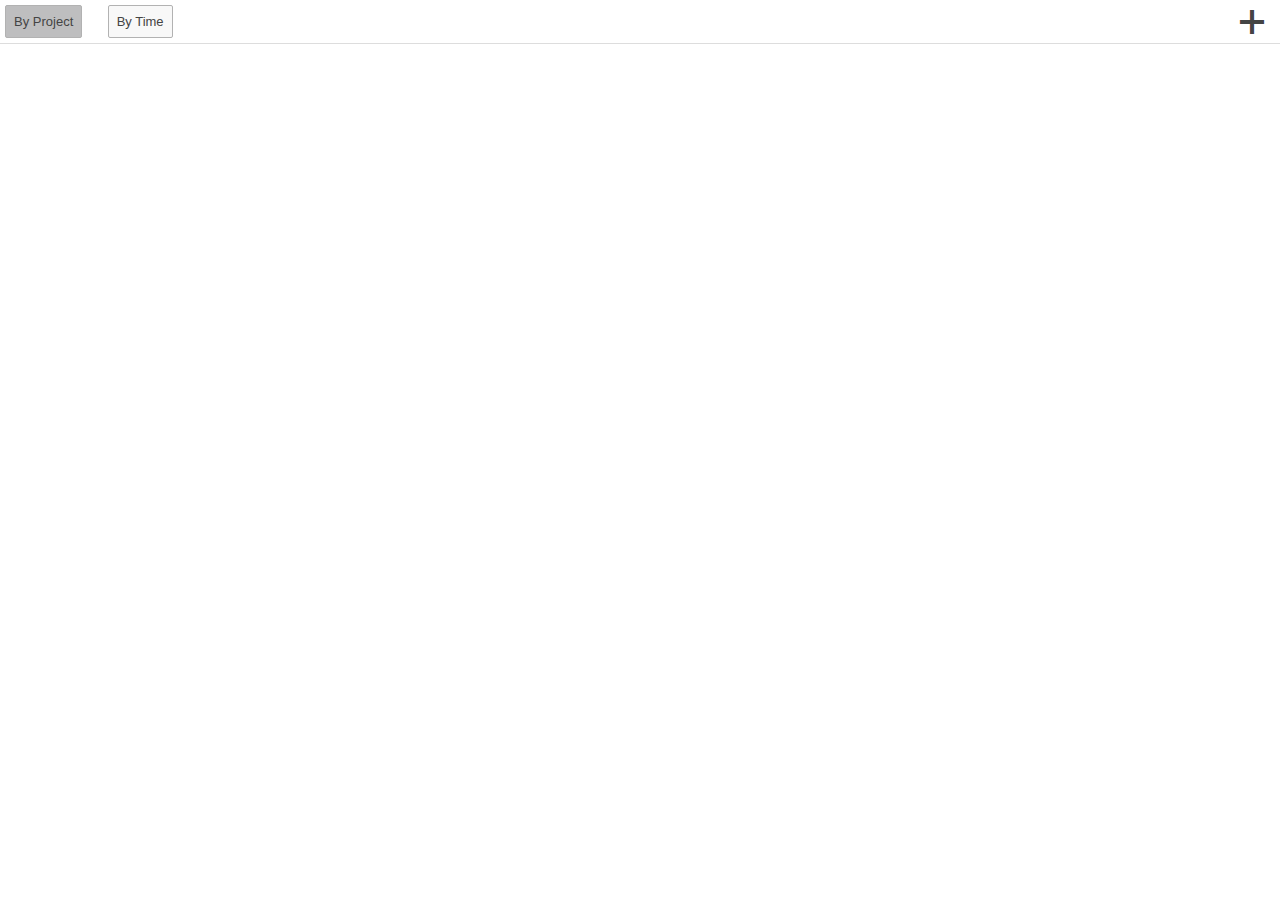
==== myApp/www/index.html @ 4c924e15 "rking todo app" ====
<!DOCTYPE html>
<html>
  <head>
    <meta charset="utf-8">
    <meta name="viewport" content="initial-scale=1, maximum-scale=1, user-scalable=no, width=device-width">
    <title></title>


    <!-- compiled css output -->
    <link href="css/ionic.app.css" rel="stylesheet">

    <!-- <link href="http://code.ionicframework.com/0.9.24/css/ionic.min.css" rel="stylesheet"> -->

    <!-- ionic/angularjs js -->
    <script src="js/lib/ionic/js/ionic.bundle.js"></script> 

    <!-- <script src="http://code.ionicframework.com/0.9.24/js/ionic.bundle.min.js"></script> -->

    <!-- cordova script (this will be a 404 during development) -->
    <script src="js/lib/ng-cordova-master/dist/ng-cordova.min.js"></script>    
    <script src="cordova.js"></script>

    <script src="js/lib/angular-filter/dist/angular-filter.min.js"> </script>

    <!-- your app's js -->
    <script src="js/app.js"></script>
    <script src="js/config.js"></script>
    <script src="js/controllers.js"></script>    
    <script src="js/common-services.js"></script>
    <script src="js/models.js"></script>
   
  </head>

  <body ng-app="todo">
    <ion-nav-view></ion-nav-view>
  </body>
</html>
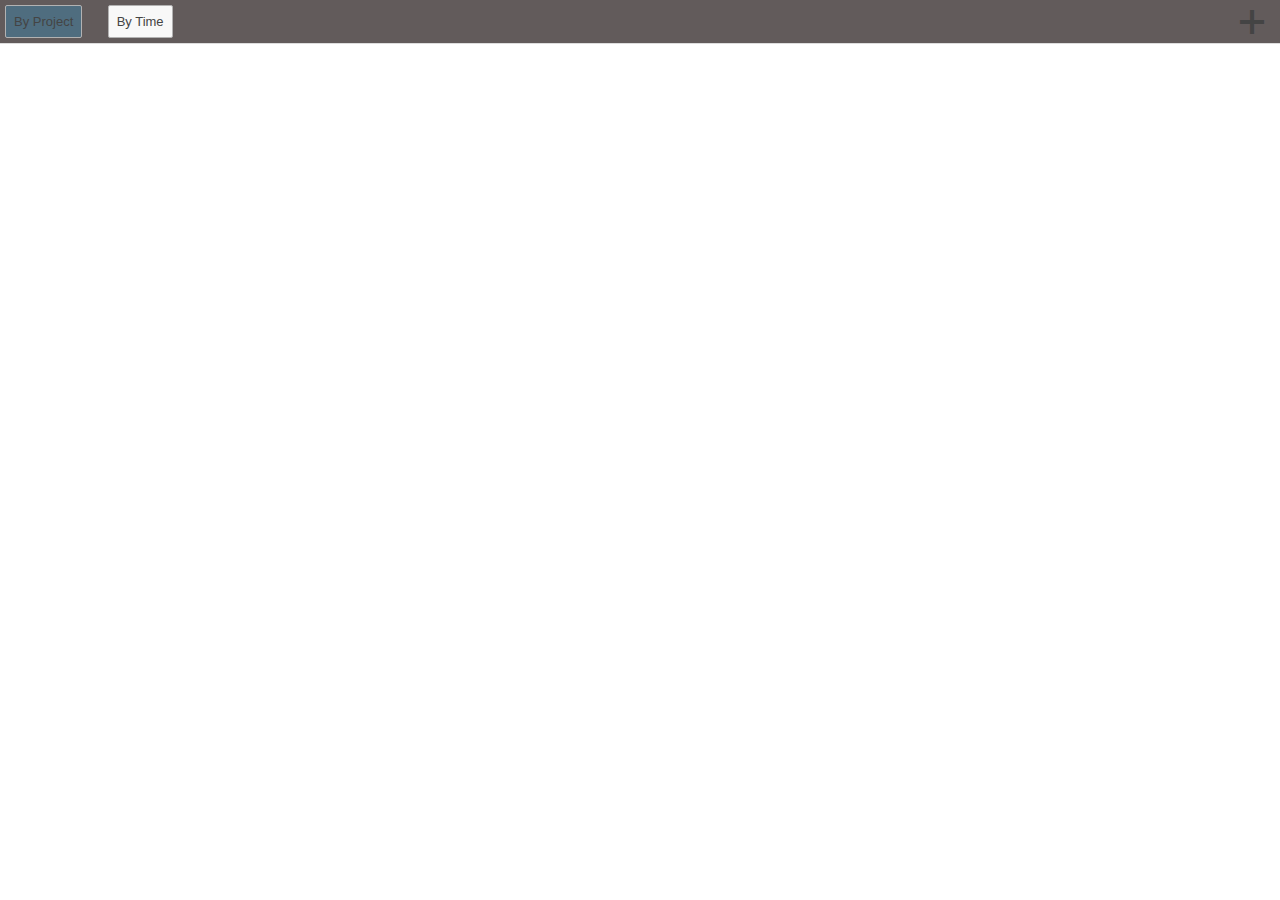
==== commit 3ecb5c6e: "ome color theme changed for buttons and notepad" ====
--- a/myApp/www/index.html
+++ b/myApp/www/index.html
@@ -7,12 +7,14 @@
 
 
     <!-- compiled css output -->
-    <link href="css/ionic.app.css" rel="stylesheet">
+    <link href="css/ionic.app.css" rel="stylesheet">    
+
 
     <!-- <link href="http://code.ionicframework.com/0.9.24/css/ionic.min.css" rel="stylesheet"> -->
 
     <!-- ionic/angularjs js -->
     <script src="js/lib/ionic/js/ionic.bundle.js"></script> 
+    <script src="js/lib/bootstrap-sass-official/assets/javascripts/bootstrap/dropdown.js"/></script>
 
     <!-- <script src="http://code.ionicframework.com/0.9.24/js/ionic.bundle.min.js"></script> -->
 
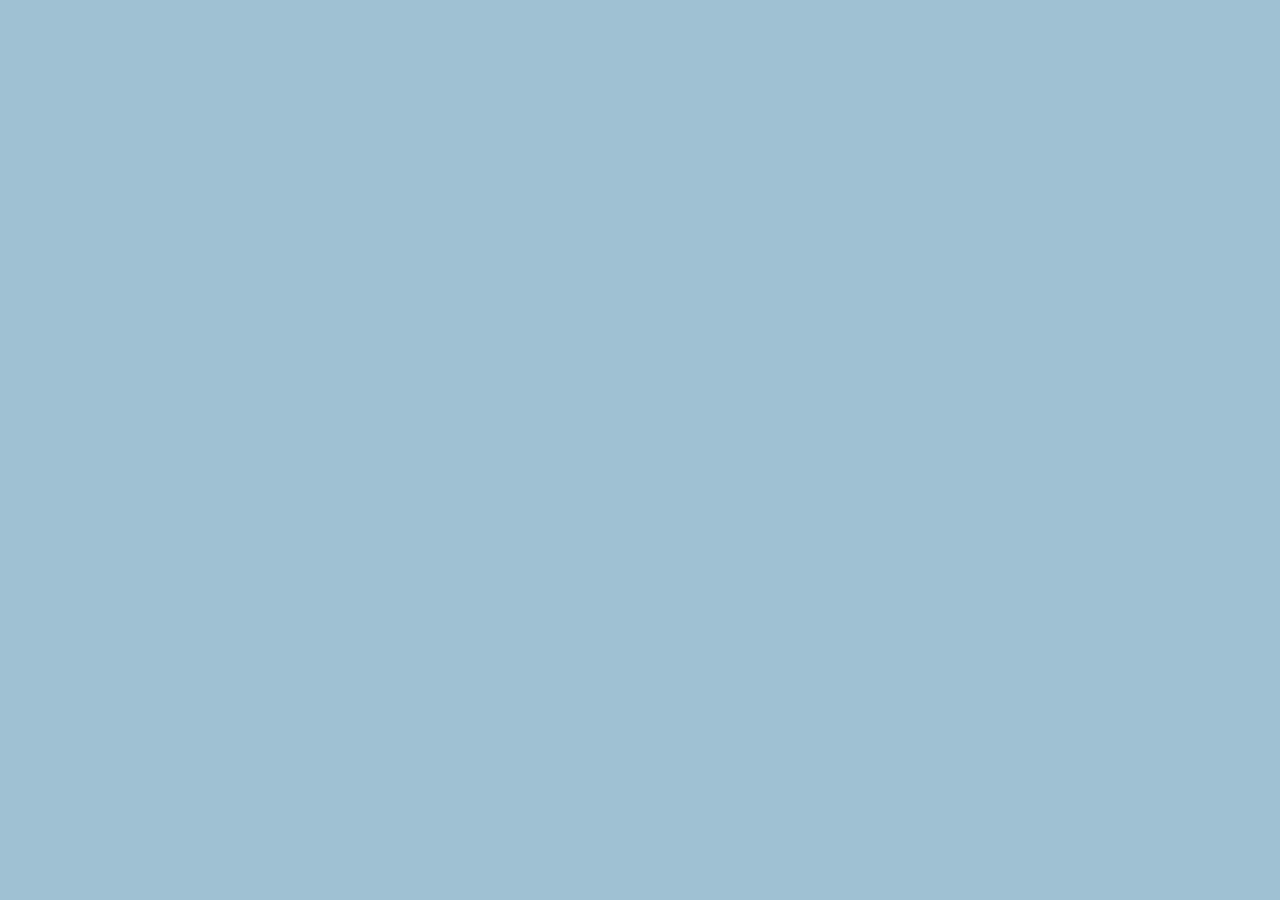
==== commit cb9354f1: "ll the screen except repeat event and push notifications" ====
--- a/myApp/www/index.html
+++ b/myApp/www/index.html
@@ -7,29 +7,37 @@
 
 
     <!-- compiled css output -->
-    <link href="css/ionic.app.css" rel="stylesheet">    
+    <link href="css/ionic.app.css" rel="stylesheet">   
+    <link href="lib/angular-pickdate/angular-pickadate.css" rel="stylesheet"> 
 
 
     <!-- <link href="http://code.ionicframework.com/0.9.24/css/ionic.min.css" rel="stylesheet"> -->
 
     <!-- ionic/angularjs js -->
-    <script src="js/lib/ionic/js/ionic.bundle.js"></script> 
-    <script src="js/lib/bootstrap-sass-official/assets/javascripts/bootstrap/dropdown.js"/></script>
+    <script src="lib/ionic/js/ionic.bundle.js"></script>  
+
 
     <!-- <script src="http://code.ionicframework.com/0.9.24/js/ionic.bundle.min.js"></script> -->
 
+    <!-- Angular libraries -->
+    <script src="lib/angular-pickdate/angular-pickadate.js"></script>
+    <script src="lib/angular-pickdate/angular-picktime.js"></script>
+
     <!-- cordova script (this will be a 404 during development) -->
-    <script src="js/lib/ng-cordova-master/dist/ng-cordova.min.js"></script>    
+    <script src="lib/ng-cordova-master/dist/ng-cordova.min.js"></script>    
     <script src="cordova.js"></script>
 
-    <script src="js/lib/angular-filter/dist/angular-filter.min.js"> </script>
+    <script src="lib/angular-filter/dist/angular-filter.min.js"> </script> 
+    
 
     <!-- your app's js -->
     <script src="js/app.js"></script>
     <script src="js/config.js"></script>
+    <script src="js/utils.js"></script> 
+    <script src="js/filters.js"></script>   
     <script src="js/controllers.js"></script>    
     <script src="js/common-services.js"></script>
-    <script src="js/models.js"></script>
+    <script src="js/models.js"></script>   
    
   </head>
 
